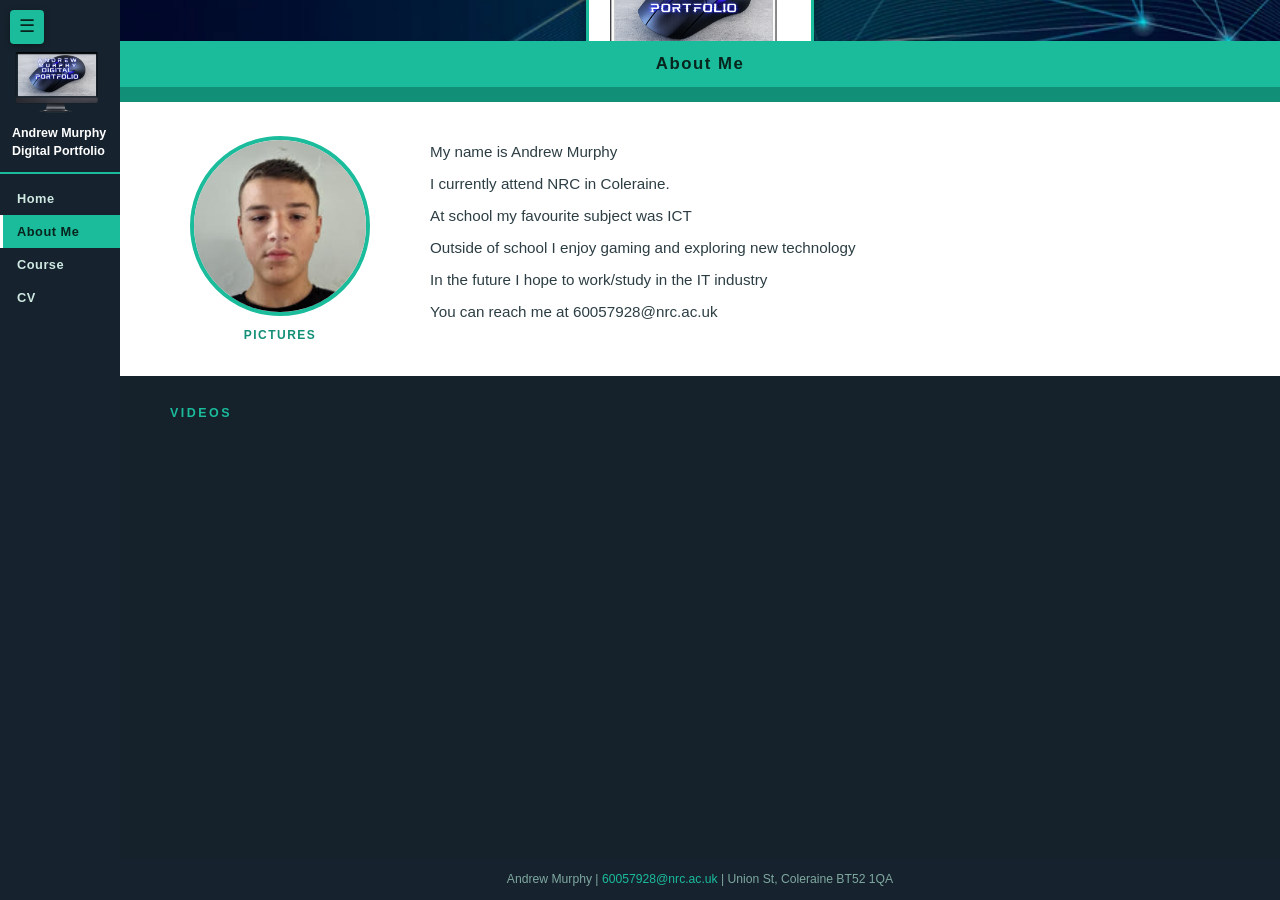
==== about.html @ 00db7c42 "upload final website" ====
<!DOCTYPE html>
<html lang="en">
<head>
  <meta charset="UTF-8" />
  <meta name="viewport" content="width=device-width, initial-scale=1.0" />
  <title>Andrew Murphy - About Me</title>
  <link rel="stylesheet" href="assets/css/style.css" />
</head>
<body>

  <button id="sidebar-toggle" onclick="document.body.classList.toggle('nav-closed')" aria-label="Toggle menu">&#9776;</button>
  <div id="sidebar">
    <img class="side-logo" src="assets/images/logo.png" alt="Andrew Murphy Digital Portfolio" />
    <div class="side-title">Andrew Murphy Digital Portfolio</div>
    <nav>
      <a href="index.html">Home</a>
      <a href="about.html" class="active">About Me</a>
      <a href="course.html">Course</a>
      <a href="cv.html">CV</a>
    </nav>
  </div>

  <div id="page">

    <div class="banner">
      <div class="banner-logo-box">
        <img src="assets/images/logo.png" alt="Andrew Murphy Digital Portfolio"
             onerror="this.style.display='none';this.nextElementSibling.style.display='block';" />
        <span class="fallback">Andrew Murphy<br/>Digital Portfolio</span>
      </div>
    </div>

    <div class="page-title-bar">About Me</div>

    <div class="marquee-bar">
      <span>
        Welcome to my Digital Portfolio &nbsp;|&nbsp; Andrew Murphy &nbsp;|&nbsp;
        ICT Student at NRC Coleraine &nbsp;|&nbsp; Passionate about Technology &nbsp;|&nbsp;
        Welcome to my Digital Portfolio &nbsp;|&nbsp; Andrew Murphy &nbsp;|&nbsp;
        ICT Student at NRC Coleraine &nbsp;|&nbsp; Passionate about Technology &nbsp;|&nbsp;
      </span>
    </div>

    <main>

      <div class="panel">
        <div class="about-grid">

          <div>
            <div class="photo-circle"><img src="assets/images/me.jpg" alt="Andrew Murphy" /></div>
            <div class="about-caption">Pictures</div>
          </div>

          <div class="about-info">
            <p>My name is <span class="hl">Andrew Murphy</span></p>
            <p>I currently attend <span class="hl">NRC in Coleraine</span>.</p>
            <p>At school my favourite subject was <span class="hl">ICT</span></p>
            <p>Outside of school I enjoy <span class="hl">gaming and exploring new technology</span></p>
            <p>In the future I hope to work/study in <span class="hl">the IT industry</span></p>
            <p>You can reach me at <span class="hl">60057928@nrc.ac.uk</span></p>
          </div>

        </div>
      </div>

      <div class="video-section">
        <div class="vlabel">Videos</div>
        <div class="video-frame">
          <iframe
            src="https://www.youtube.com/embed/J6CtGEDPAzQ"
            title="Portfolio Video"
            allow="accelerometer; autoplay; clipboard-write; encrypted-media; gyroscope; picture-in-picture"
            allowfullscreen>
          </iframe>
        </div>
      </div>

    </main>

    <footer>
      Andrew Murphy | <a href="mailto:60057928@nrc.ac.uk">60057928@nrc.ac.uk</a> | Union St, Coleraine BT52 1QA
    </footer>

  </div>
</body>
</html>
---- assets/css/style.css ----
* {
  margin: 0;
  padding: 0;
  box-sizing: border-box;
}

:root {
  --side:    #16232e;   /* sidebar dark slate */
  --side2:   #1f3340;   /* hover */
  --teal:    #1abc9c;   /* primary accent */
  --teal-d:  #128f77;   /* darker teal */
  --teal-lt: #d4f3ec;   /* light teal tint */
  --bg:      #0d141a;   /* page black/dark */
  --pink:    #ff5fa2;   /* highlight (like Claire's pink ???) */
}

html, body { height: 100%; }

body {
  font-family: 'Segoe UI', Arial, sans-serif;
  display: flex;
  min-height: 100vh;
  background: var(--bg);
  overflow-x: hidden;
}

/* ════════ SIDEBAR ════════ */
#sidebar {
  position: fixed;
  top: 0;
  left: 0;
  width: 120px;
  min-height: 100vh;
  background: var(--side);
  display: flex;
  flex-direction: column;
  padding: 48px 0 0;
  z-index: 100;
  transition: transform 0.25s ease;
}

#sidebar .side-logo {
  width: calc(100% - 16px);
  margin: 0 8px 8px;
  border-radius: 4px;
  display: block;
}

#sidebar .side-title {
  color: #fff;
  font-size: 0.78rem;
  font-weight: 700;
  line-height: 1.4;
  padding: 0 12px 12px;
  border-bottom: 2px solid var(--teal);
  margin-bottom: 8px;
}

/* Toggle button */
#sidebar-toggle {
  position: fixed;
  top: 10px;
  left: 10px;
  z-index: 200;
  width: 34px;
  height: 34px;
  background: var(--teal);
  color: #07241d;
  border: none;
  border-radius: 4px;
  font-size: 1.1rem;
  line-height: 1;
  cursor: pointer;
  box-shadow: 0 2px 6px rgba(0,0,0,0.4);
  transition: left 0.25s ease;
}

#sidebar-toggle:hover { background: var(--teal-d); color: #fff; }

/* Collapsed state */
body.nav-closed #sidebar { transform: translateX(-100%); }
body.nav-closed #page    { margin-left: 0; }

#sidebar nav a {
  display: block;
  color: #cfe9e2;
  text-decoration: none;
  font-size: 0.8rem;
  font-weight: 600;
  letter-spacing: 0.5px;
  padding: 9px 14px;
  border-left: 3px solid transparent;
  transition: background 0.15s, border-color 0.15s;
}

#sidebar nav a:hover {
  background: var(--side2);
  border-left-color: var(--teal);
}

#sidebar nav a.active {
  background: var(--teal);
  color: #07241d;
  border-left-color: #fff;
  font-weight: 700;
}

/* ════════ PAGE WRAPPER ════════ */
#page {
  margin-left: 120px;
  flex: 1;
  min-width: 0;
  display: flex;
  flex-direction: column;
  min-height: 100vh;
  transition: margin-left 0.25s ease;
}

/* ════════ BANNER ════════ */
.banner {
  position: relative;
  width: 100%;
  height: 210px;
  background-image: url('../images/Banner.jpeg');
  background-size: cover;
  background-position: center;
  display: flex;
  align-items: center;
  justify-content: center;
  overflow: hidden;
}

.banner-logo-box {
  background: #fff;
  padding: 6px;
  text-align: center;
  border-radius: 6px;
  border: 3px solid var(--teal);
  box-shadow: 0 4px 16px rgba(0,0,0,0.45);
}

.banner-logo-box img {
  max-height: 140px;
  max-width: 230px;
  object-fit: contain;
  display: block;
  border-radius: 3px;
}

.banner-logo-box .fallback {
  display: none;
  color: #fff;
  font-weight: 700;
  letter-spacing: 2px;
  text-transform: uppercase;
  font-size: 0.85rem;
  line-height: 1.5;
}

/* ════════ PAGE TITLE STRIPE ════════ */
.page-title-bar {
  background: var(--teal);
  color: #07241d;
  padding: 13px 40px;
  font-size: 1.05rem;
  font-weight: 700;
  letter-spacing: 1.5px;
  text-align: center;
}

/* ════════ SCROLLING MARQUEE ════════ */
.marquee-bar {
  background: var(--teal-d);
  padding: 6px 0;
  overflow: hidden;
  white-space: nowrap;
  width: 100%;
}

.marquee-bar span {
  display: inline-block;
  animation: scroll-left 25s linear infinite;
  font-size: 0.85rem;
  font-weight: 600;
  color: #eafff9;
  letter-spacing: 1px;
  transform: translateX(100vw);
}

@keyframes scroll-left {
  0%   { transform: translateX(100vw); }
  100% { transform: translateX(-100%); }
}

/* ════════ MAIN ════════ */
main { flex: 1; background: var(--bg); }

/* Panels */
.panel       { background: #fff;       padding: 34px 50px; }
.panel-tint  { background: var(--teal-lt); padding: 34px 50px; }
.panel-dark  { background: #15212b;    padding: 34px 50px; }

/* Section subheading bar */
.subbar {
  background: var(--side);
  color: var(--teal);
  font-size: 0.78rem;
  font-weight: 700;
  letter-spacing: 2.5px;
  text-transform: uppercase;
  padding: 9px 50px;
}

/* ════════ HOME ════════ */
.home-split {
  display: grid;
  grid-template-columns: 1fr 300px;
  gap: 40px;
  align-items: center;
}

.home-split h2 {
  font-size: 1.15rem;
  color: var(--teal-d);
  text-transform: uppercase;
  letter-spacing: 1px;
  margin-bottom: 16px;
}

.home-split p {
  font-size: 0.92rem;
  line-height: 1.95;
  color: #2c3e44;
  margin-bottom: 12px;
}

.home-aside img {
  width: 100%;
  height: 190px;
  object-fit: cover;
  border-radius: 6px;
  border: 3px solid var(--teal);
}

/* Map + logo row */
.map-logo-row {
  display: grid;
  grid-template-columns: 1fr 1fr;
}

.map-logo-row .cell {
  padding: 28px 50px;
  display: flex;
  flex-direction: column;
  background: #fff;
}

.map-logo-row .cell + .cell {
  align-items: center;
  justify-content: center;
  background: var(--teal-lt);
}

.map-logo-row .cell-label {
  font-size: 0.7rem;
  letter-spacing: 2px;
  text-transform: uppercase;
  color: var(--teal-d);
  font-weight: 700;
  margin-bottom: 10px;
}

.map-logo-row .cell iframe {
  width: 100%;
  height: 200px;
  border: none;
  border-radius: 4px;
}

.map-logo-row .cell img {
  width: 100%;
  max-width: 420px;
  height: 200px;
  object-fit: contain;
}

.home-date {
  text-align: right;
  padding: 12px 50px 18px;
  font-size: 0.82rem;
  font-weight: 700;
  color: var(--teal-d);
  background: #fff;
}

/* ════════ ABOUT ════════ */
.about-grid {
  display: grid;
  grid-template-columns: 220px 1fr;
  gap: 40px;
  align-items: start;
}

.photo-circle {
  width: 180px;
  height: 180px;
  border-radius: 50%;
  background: #000;
  border: 4px solid var(--teal);
  margin: 0 auto;
  overflow: hidden;
  display: flex;
  align-items: center;
  justify-content: center;
}

.photo-circle img {
  width: 100%;
  height: 100%;
  object-fit: cover;
}

.about-caption {
  text-align: center;
  margin-top: 12px;
  font-size: 0.75rem;
  letter-spacing: 1.5px;
  text-transform: uppercase;
  color: var(--teal-d);
  font-weight: 700;
}

.about-info p {
  font-size: 0.95rem;
  line-height: 2.1;
  color: #2c3e44;
}

.about-info .hl { color: inherit; font-weight: 400; }

/* Video block (embed) */
.video-section {
  background: #15212b;
  padding: 30px 50px;
}

.video-section .vlabel {
  color: var(--teal);
  font-size: 0.78rem;
  font-weight: 700;
  letter-spacing: 2.5px;
  text-transform: uppercase;
  margin-bottom: 14px;
}

.video-frame {
  position: relative;
  width: 100%;
  max-width: 700px;
  aspect-ratio: 16 / 9;
}

.video-frame iframe {
  position: absolute;
  inset: 0;
  width: 100%;
  height: 100%;
  border: none;
  border-radius: 6px;
}

/* ════════ COURSE ════════ */
.course-intro h2 {
  font-size: 1.05rem;
  color: var(--teal-d);
  text-transform: uppercase;
  letter-spacing: 1px;
  margin-bottom: 14px;
}

.course-intro p {
  font-size: 0.92rem;
  line-height: 1.9;
  color: #2c3e44;
  margin-bottom: 10px;
}

.course-intro .hl { color: inherit; font-weight: 400; }

.units-grid {
  display: grid;
  grid-template-columns: repeat(auto-fill, minmax(190px, 1fr));
  gap: 12px;
}

.unit-chip {
  background: rgba(26,188,156,0.12);
  border: 1px solid var(--teal);
  color: #d4f3ec;
  border-radius: 4px;
  padding: 12px 16px;
  font-size: 0.78rem;
  font-weight: 700;
  letter-spacing: 1.5px;
  text-transform: uppercase;
}

.work-grid {
  display: grid;
  grid-template-columns: 1fr 1fr 1fr;
  gap: 22px;
}

.work-card {
  display: block;
  text-decoration: none;
  background: #fff;
  border-radius: 6px;
  overflow: hidden;
  box-shadow: 0 2px 8px rgba(0,0,0,0.18);
  transition: transform 0.2s, box-shadow 0.2s;
  cursor: pointer;
}

.work-card:hover {
  transform: translateY(-4px);
  box-shadow: 0 8px 20px rgba(0,0,0,0.28);
}

.work-card img {
  width: 100%;
  height: 130px;
  object-fit: cover;
  display: block;
}

.work-card .foot {
  padding: 12px 14px;
  text-align: center;
}

.work-card .foot h4 {
  font-size: 0.76rem;
  text-transform: uppercase;
  letter-spacing: 1px;
  color: var(--side);
  margin-bottom: 8px;
}

.work-card .booklet-btn {
  display: inline-block;
  background: var(--teal);
  color: #07241d;
  padding: 5px 16px;
  border-radius: 3px;
  font-size: 0.72rem;
  font-weight: 700;
  letter-spacing: 1px;
  text-transform: uppercase;
  transition: background 0.2s, color 0.2s;
}

.work-card:hover .booklet-btn { background: var(--teal-d); color: #fff; }

/* ════════ CV ════════ */
.cv-outer {
  background: var(--bg);
  padding: 40px 50px;
  display: flex;
  justify-content: center;
}

.cv-paper {
  background: #fafdfb;
  width: 100%;
  max-width: 720px;
  padding: 46px 52px;
  box-shadow: 0 4px 28px rgba(0,0,0,0.5);
  border-top: 6px solid var(--teal);
}

.cv-paper .cv-name {
  font-size: 2rem;
  font-weight: 700;
  color: var(--side);
  letter-spacing: 3px;
  text-transform: uppercase;
}

.cv-paper .cv-sub {
  color: var(--teal-d);
  font-size: 0.8rem;
  letter-spacing: 2px;
  text-transform: uppercase;
  margin: 4px 0 22px;
}

.cv-row {
  display: grid;
  grid-template-columns: 130px 1fr;
  gap: 14px;
  padding: 16px 0;
  border-top: 1px solid #d8ece7;
}

.cv-row:first-of-type { border-top: none; }

.cv-lbl {
  font-size: 0.72rem;
  font-weight: 700;
  letter-spacing: 1.5px;
  text-transform: uppercase;
  color: var(--teal-d);
  padding-top: 2px;
}

.cv-val { font-size: 0.86rem; line-height: 1.7; color: #2c3e44; }
.cv-val strong { display: block; color: var(--side); font-size: 0.9rem; }

.cv-val ul {
  list-style: none;
  padding: 0;
  display: grid;
  grid-template-columns: 1fr 1fr;
  gap: 4px 20px;
}


.cv-2col {
  display: grid;
  grid-template-columns: 1fr 1fr;
  gap: 4px 22px;
}

/* ════════ FOOTER ════════ */
footer {
  background: var(--side);
  color: #7fa8a0;
  text-align: center;
  padding: 14px;
  font-size: 0.76rem;
  margin-top: auto;
}

footer a { color: var(--teal); text-decoration: none; }
footer a:hover { text-decoration: underline; }

/* ════════ RESPONSIVE ════════ */
@media (max-width: 820px) {
  #sidebar { width: 86px; }
  #page { margin-left: 86px; }
  .banner { justify-content: center; padding-right: 0; }
  .home-split, .map-logo-row, .about-grid, .work-grid { grid-template-columns: 1fr; }
  .cv-row { grid-template-columns: 1fr; gap: 4px; }
  .cv-val ul, .cv-2col { grid-template-columns: 1fr; }
}
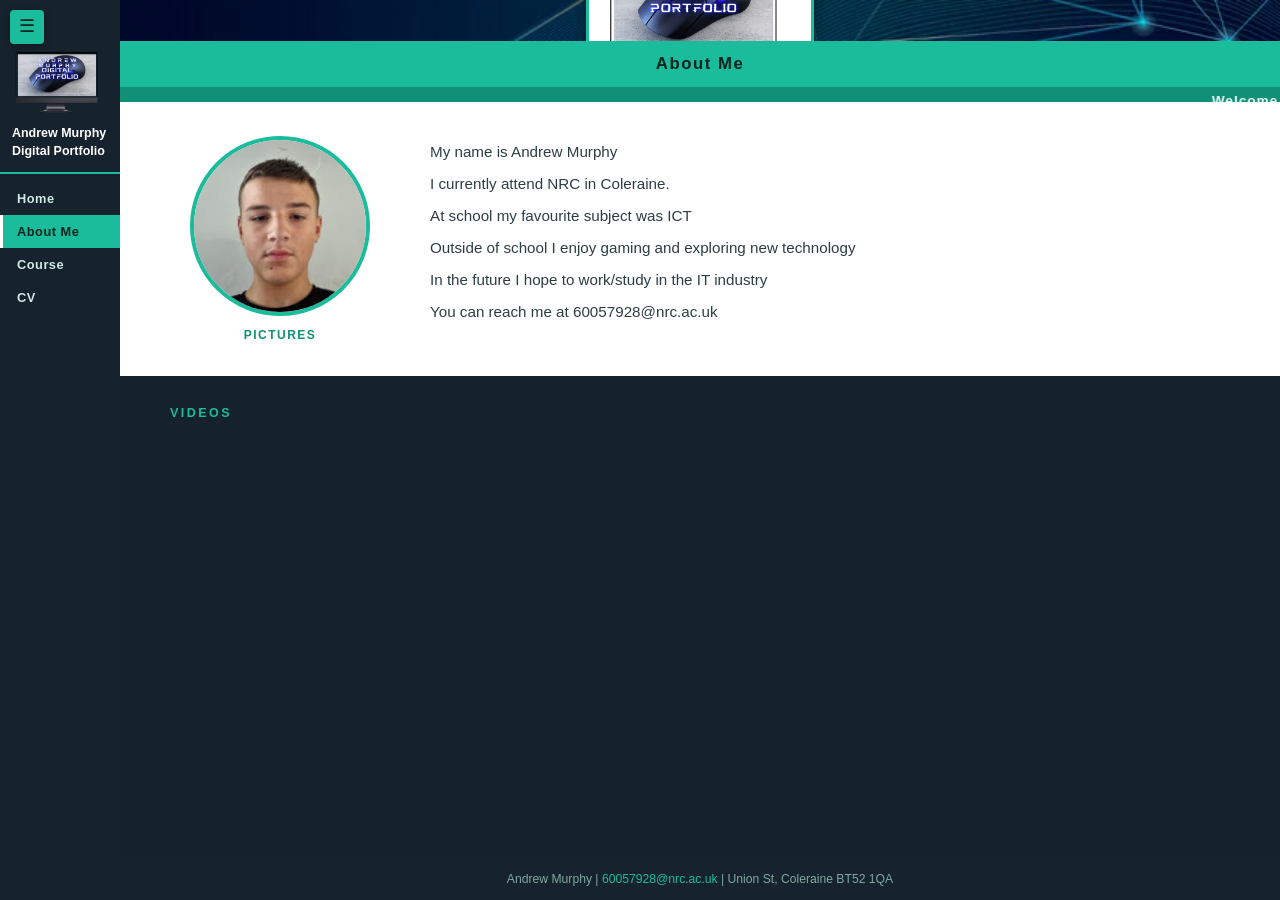
==== commit 3ca8756f: "fix marquee on all pages" ====
--- a/about.html
+++ b/about.html
@@ -33,12 +33,7 @@
     <div class="page-title-bar">About Me</div>
 
     <div class="marquee-bar">
-      <span>
-        Welcome to my Digital Portfolio &nbsp;|&nbsp; Andrew Murphy &nbsp;|&nbsp;
-        ICT Student at NRC Coleraine &nbsp;|&nbsp; Passionate about Technology &nbsp;|&nbsp;
-        Welcome to my Digital Portfolio &nbsp;|&nbsp; Andrew Murphy &nbsp;|&nbsp;
-        ICT Student at NRC Coleraine &nbsp;|&nbsp; Passionate about Technology &nbsp;|&nbsp;
-      </span>
+      <marquee>Welcome to my digital portfolio</marquee>
     </div>
 
     <main>
--- a/assets/css/style.css
+++ b/assets/css/style.css
@@ -177,19 +177,11 @@
   width: 100%;
 }
 
-.marquee-bar span {
-  display: inline-block;
-  animation: scroll-left 25s linear infinite;
+.marquee-bar marquee {
   font-size: 0.85rem;
   font-weight: 600;
   color: #eafff9;
   letter-spacing: 1px;
-  transform: translateX(100vw);
-}
-
-@keyframes scroll-left {
-  0%   { transform: translateX(100vw); }
-  100% { transform: translateX(-100%); }
 }
 
 /* ════════ MAIN ════════ */
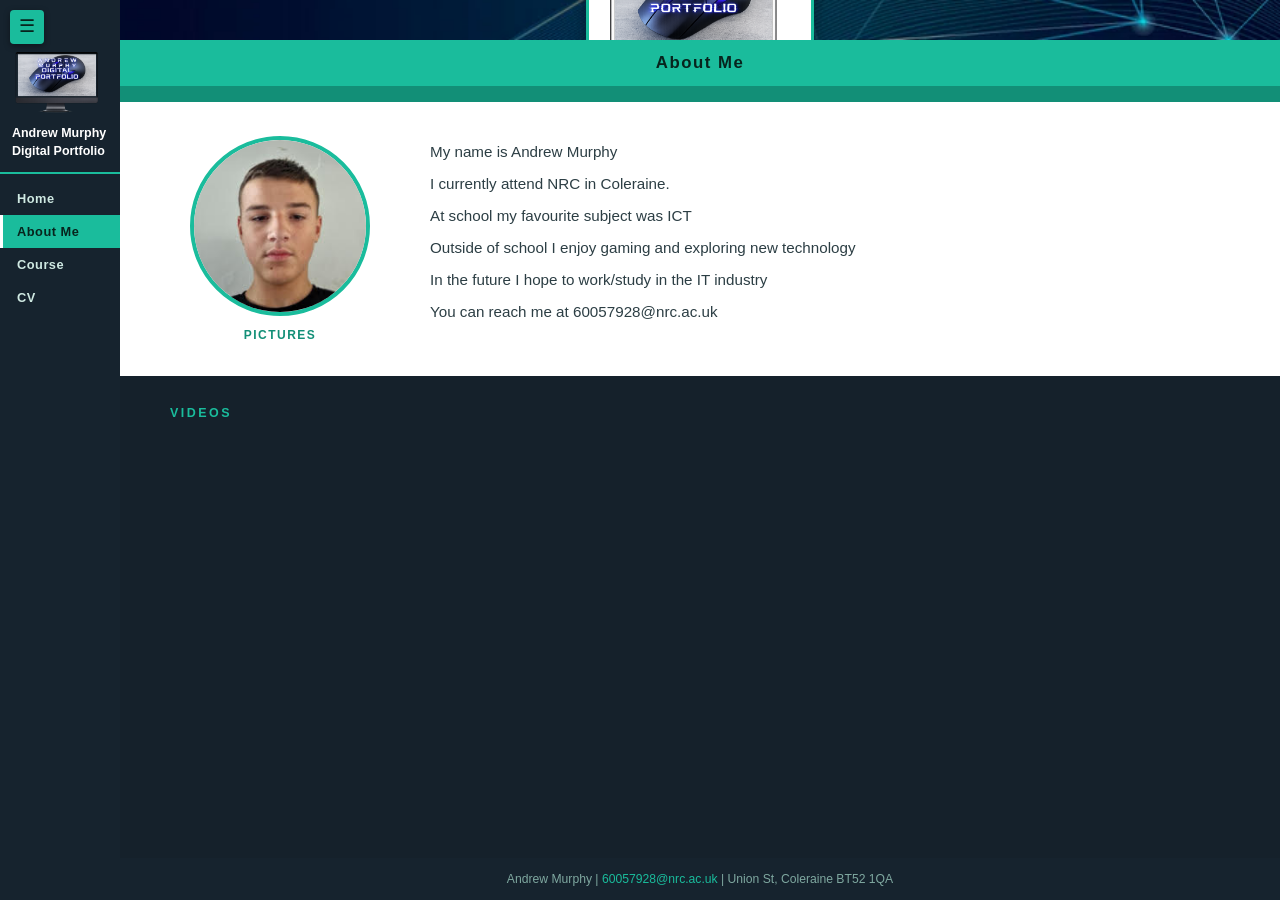
==== commit 2ee3fb26: "fix marquee to single scrolling text" ====
--- a/about.html
+++ b/about.html
@@ -33,7 +33,7 @@
     <div class="page-title-bar">About Me</div>
 
     <div class="marquee-bar">
-      <marquee>Welcome to my digital portfolio</marquee>
+      <span>Welcome to my digital portfolio</span>
     </div>
 
     <main>
--- a/assets/css/style.css
+++ b/assets/css/style.css
@@ -175,13 +175,23 @@
   overflow: hidden;
   white-space: nowrap;
   width: 100%;
-}
-
-.marquee-bar marquee {
+  position: relative;
+  height: 2rem;
+}
+
+.marquee-bar span {
+  position: absolute;
   font-size: 0.85rem;
   font-weight: 600;
   color: #eafff9;
   letter-spacing: 1px;
+  line-height: 2rem;
+  animation: scroll-left 12s linear infinite;
+}
+
+@keyframes scroll-left {
+  0%   { left: 100%; }
+  100% { left: -20%; }
 }
 
 /* ════════ MAIN ════════ */
